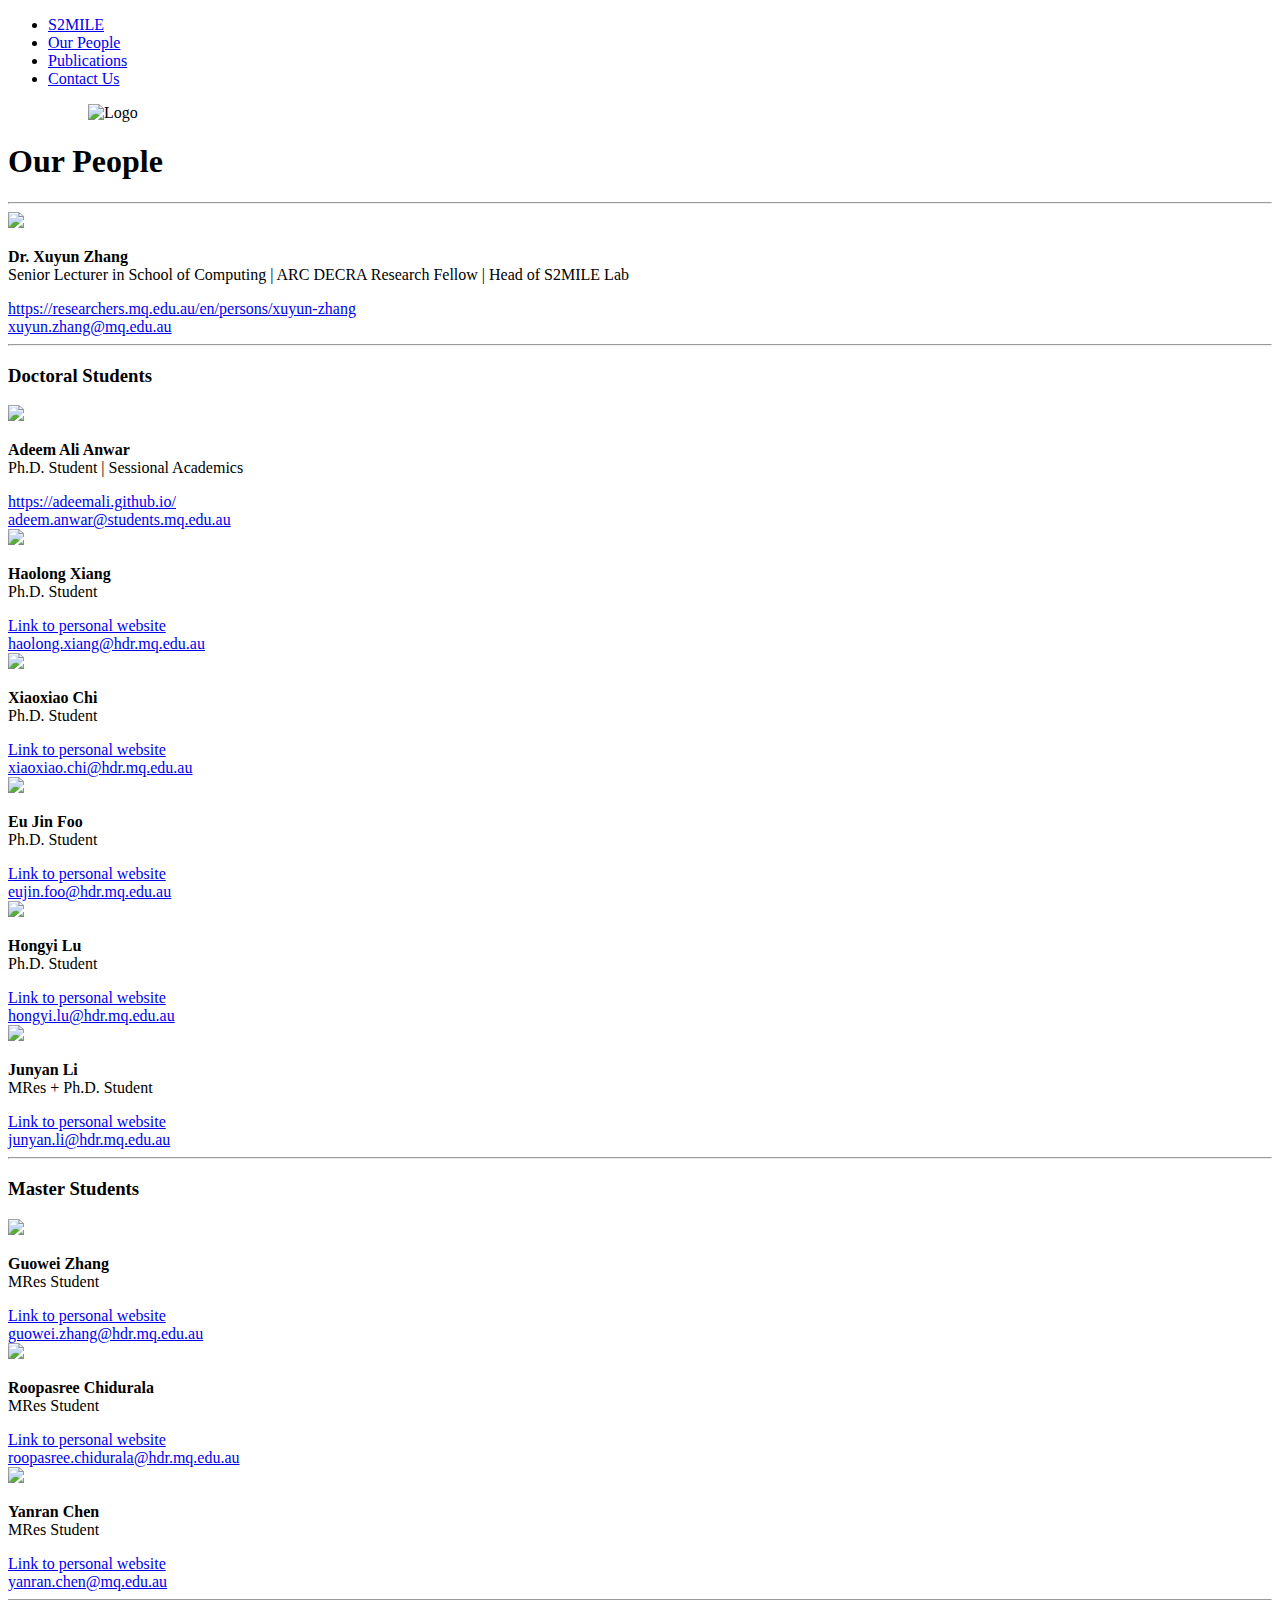
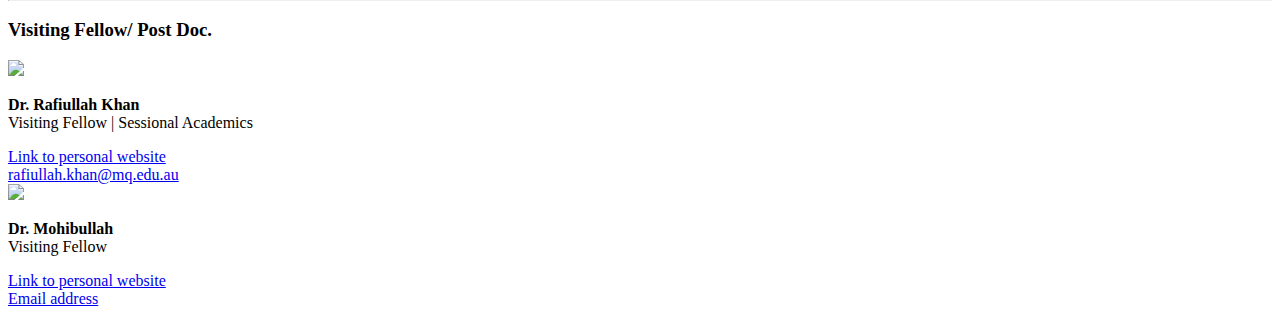
==== people.html @ ad48cd00 "adeem" ====
<!doctype html>
<html class="no-js" lang="en">
  <head>
    <meta charset="utf-8">
    <meta http-equiv="x-ua-compatible" content="ie=edge">
    <meta name="viewport" content="width=device-width, initial-scale=1.0">
    <title>People</title>
    <link rel="stylesheet" href="css/app.css">
  </head>
    
  <body>
      
    <!-- Navagation-->
   <div class="top-bar">
      <div class="top-bar-left text-center">
        <ul class="dropdown menu" data-dropdown-menu>
          <li class="menu-text"><a href="./index.html">S2MILE</a></li>
          <li><a href="./people.html">Our People</a></li>
          <li><a href="./publications.html">Publications</a></li>
          <li><a href="./contact.html">Contact Us</a></li>
        </ul>
      </div>
      <div class="top-bar-right">
        <ul class="menu">
          <ul class="dropdown menu" data-dropdown-menu>
          <!-- <li><a href="#">University Logo Long</a></li> -->
          <img src="logo.png" alt="Logo" style="width:140px;height:50px;"> 
        </ul>
        </ul>
      </div>
    </div>

    <div class="row">
      <div class="large-12 columns">
        <h1 class="text-center">Our People</h1>
        </div>
      </div>
      
    <hr>
      
    <div class="row text-center columns large-4">
    
         
          <img class="circleImage" src="./img/xuyun.png">
          <p ><strong>Dr. Xuyun Zhang</strong><br>
            Senior Lecturer in School of Computing | ARC DECRA Research Fellow | Head of S2MILE Lab</p>
          <a href="https://researchers.mq.edu.au/en/persons/xuyun-zhang">https://researchers.mq.edu.au/en/persons/xuyun-zhang</a>
          <br>
          <a href="xuyun.zhang@mq.edu.au">xuyun.zhang@mq.edu.au</a>
     
        </div>
      
    <hr>
      
    <div class="row">
      <div class="large-12 columns">
        <h3 class="text-center">Doctoral Students</h3>
        </div>
      </div>  
    
     <div clas="row">
       <div class="large-4 columns text-center">
          <img class="circleImage" src="./img/adeem.jpg">
          <p ><strong>Adeem Ali Anwar</strong><br>
              Ph.D. Student | Sessional Academics</p>
          <a href="https://adeemali.github.io/">https://adeemali.github.io/</a>
          <br>
          <a href="adeem.anwar@students.mq.edu.au">adeem.anwar@students.mq.edu.au</a>
        </div>
         
         <div class="large-4 columns text-center">
          <img class="circleImage" src="./img/haolong.jpg">
          <p ><strong>Haolong Xiang</strong><br>
            Ph.D. Student</p>
          <a href="https://www.linkedin.com/in/haolong-xiang-a256b118b/">Link to personal website</a>
          <br>
          <a href="haolong.xiang@hdr.mq.edu.au">haolong.xiang@hdr.mq.edu.au</a>
        </div>
         
         <div class="large-4 columns text-center">
          <img class="circleImage" src="./img/xiaoxiao.jpg">
          <p ><strong>Xiaoxiao Chi</strong><br>
            Ph.D. Student</p>
          <a href="https://www.linkedin.com/in/xiaoxiao-chi-51618a23b/">Link to personal website</a>
          <br>
          <a href="xiaoxiao.chi@hdr.mq.edu.au">xiaoxiao.chi@hdr.mq.edu.au</a>
        </div>
        
        <div class="large-4 columns text-center">
          <img class="circleImage" src="./img/Jin.jpg">
          <p ><strong>Eu Jin Foo</strong><br>
            Ph.D. Student</p>
          <a href="https://www.linkedin.com/in/eu-jin-foo/">Link to personal website</a>
          <br>
          <a href="eujin.foo@hdr.mq.edu.au">eujin.foo@hdr.mq.edu.au</a>
        </div>

        <div class="large-4 columns text-center">
          <img class="circleImage" src="./img/Hongyi.jpg">
          <p ><strong>Hongyi Lu</strong><br>
            Ph.D. Student</p>
          <a href="https://www.linkedin.com/in/hongyi-lu-0b28b8233/">Link to personal website</a>
          <br>
          <a href="hongyi.lu@hdr.mq.edu.au">hongyi.lu@hdr.mq.edu.au</a>
        </div>

        <div class="large-4 columns text-center">
          <img class="circleImage" src="./img/Junyan.jpg">
          <p ><strong>Junyan Li</strong><br>
            MRes + Ph.D. Student</p>
          <a href="https://www.linkedin.com/in/junyan-li-4992a1255">Link to personal website</a>
          <br>
          <a href="junyan.li@hdr.mq.edu.au">junyan.li@hdr.mq.edu.au</a>
        </div>

      </div> 
     
    <hr>
      
    <div class="row">
      <div class="large-12 columns">
        <h3 class="text-center">Master Students</h3>
        </div>
      </div>  
    
     <div clas="row">
       <div class="large-4 columns text-center">
          <img class="circleImage" src="http://placehold.it/200x200">
          <p ><strong>Guowei Zhang</strong><br>
              MRes Student</p>
          <a href="#">Link to personal website</a>
          <br>
          <a href="guowei.zhang@hdr.mq.edu.au">guowei.zhang@hdr.mq.edu.au</a>
        </div>
         
         <div class="large-4 columns text-center">
          <img class="circleImage" src="./img/Roopasree.jpg">
          <p ><strong>Roopasree Chidurala</strong><br>
            MRes Student</p>
          <a href="https://www.linkedin.com/in/roopasree-chidurala-20959227a/">Link to personal website</a>
          <br>
          <a href="roopasree.chidurala@hdr.mq.edu.au">roopasree.chidurala@hdr.mq.edu.au</a>
        </div>

        <div class="large-4 columns text-center">
          <img class="circleImage" src="http://placehold.it/200x200">
          <p ><strong>Yanran Chen</strong><br>
            MRes Student</p>
          <a href="#">Link to personal website</a>
          <br>
          <a href="yanran.chen@mq.edu.au">yanran.chen@mq.edu.au</a>
        </div>
      
      </div> 
      
      <hr>
      
    <div class="row">
      <div class="large-12 columns">
        <h3 class="text-center">Visiting Fellow/ Post Doc.</h3>
        </div>
      </div>  
    
     <div clas="row">
       <div class="large-6 columns text-center">
          <img class="circleImage" src="./img/rafi.jpg">
          <p><strong>Dr. Rafiullah Khan</strong><br>
              Visiting Fellow | Sessional Academics</p>
          <a href="https://researchers.mq.edu.au/en/persons/rafiullah-khan">Link to personal website</a>
          <br>
          <a href="rafiullah.khan@mq.edu.au">rafiullah.khan@mq.edu.au</a>
        </div>
         
         <div class="large-6 columns text-center">
          <img class="circleImage" src="http://placehold.it/200x200">
          <p ><strong>Dr. Mohibullah</strong><br>
            Visiting Fellow</p>
          <a href="#">Link to personal website</a>
          <br>
          <a href="mailto:someone@nowhere.com">Email address</a>
        </div>
        
      
      </div> 

      <!-- <hr>

      <div class="row">
        <div class="large-12 columns">
          <h3 class="text-center">Undergraduate Students</h3>
          </div>
        </div>  
      
       <div clas="row">
         <div class="large-3 columns text-center">
            <img class="circleImage" src="http://placehold.it/200x200">
            <p><strong>Graduate Student Wanna Be</strong><br>
                Funny Quote</p>
            <a href="#">Link to personal website</a>
            <br>
            <a href="mailto:someone@nowhere.com">Email address</a>
          </div>
           
           <div class="large-3 columns text-center">
            <img class="circleImage" src="http://placehold.it/200x200">
            <p ><strong>Graduate Student Wanna Be</strong><br>
                Funny Quote</p>
            <a href="#">Link to personal website</a>
            <br>
            <a href="mailto:someone@nowhere.com">Email address</a>
          </div>
           
           <div class="large-3 columns text-center">
            <img class="circleImage" src="http://placehold.it/200x200">
            <p ><strong>Graduate Student Wanna Be</strong><br>
                Funny Quote</p>
            <a href="#">Link to personal website</a>
            <br>
            <a href="mailto:someone@nowhere.com">Email address</a>
          </div>
           
           <div class="large-3 columns text-center">
            <img class="circleImage" src="http://placehold.it/200x200">
            <p ><strong>Graduate Student Wanna Be</strong><br>
                Funny Quote</p>
            <a href="#">Link to personal website</a>
            <br>
            <a href="mailto:someone@nowhere.com">Email address</a>
          </div>
        
        </div>  -->
      
    
      <script src="bower_components/jquery/dist/jquery.js"></script>
    <script src="bower_components/what-input/what-input.js"></script>
      
    <script src="bower_components/foundation-sites/dist/foundation.js"></script>
    <script src="bower_components/foundation-sites/foundation.accordion.js"></script>
    <script src="js/app.js"></script>
      
    <script>
       $(document).foundation();  
    </script>
      
  </body>
</html>
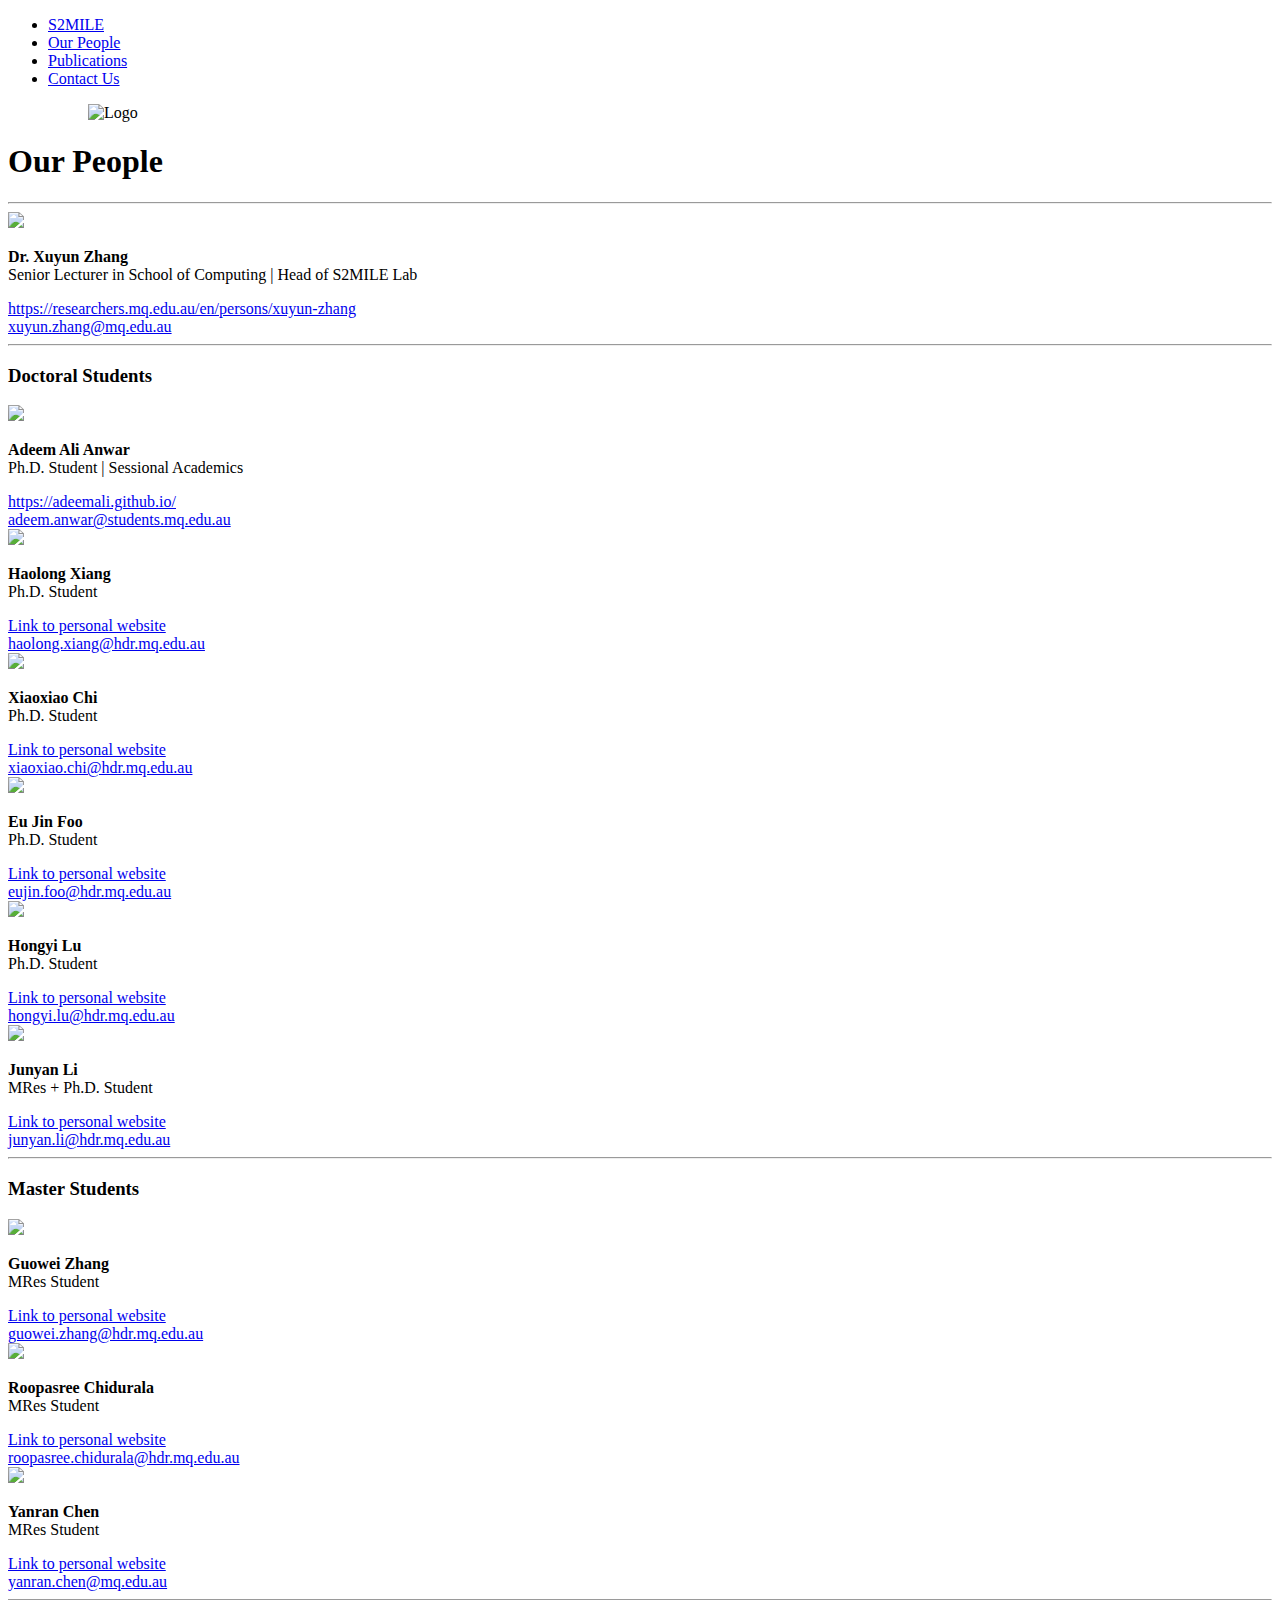
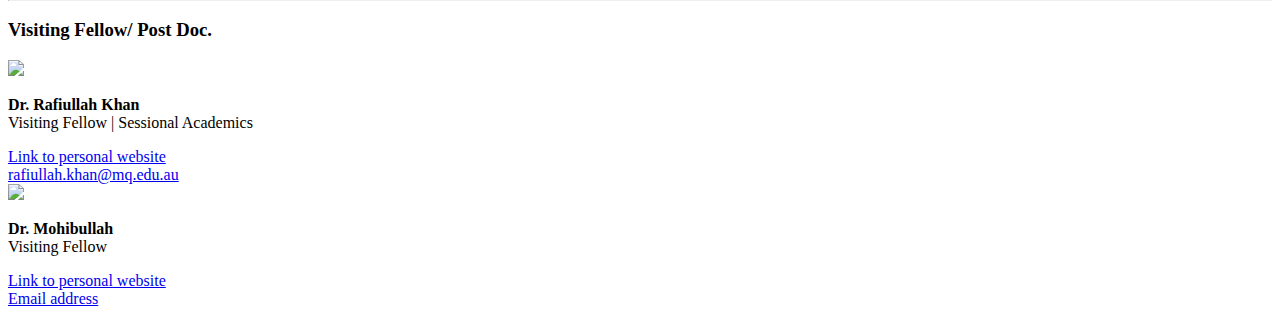
==== commit 1377620e: "adeem" ====
--- a/people.html
+++ b/people.html
@@ -43,7 +43,7 @@
          
           <img class="circleImage" src="./img/xuyun.png">
           <p ><strong>Dr. Xuyun Zhang</strong><br>
-            Senior Lecturer in School of Computing | ARC DECRA Research Fellow | Head of S2MILE Lab</p>
+            Senior Lecturer in School of Computing | Head of S2MILE Lab</p>
           <a href="https://researchers.mq.edu.au/en/persons/xuyun-zhang">https://researchers.mq.edu.au/en/persons/xuyun-zhang</a>
           <br>
           <a href="xuyun.zhang@mq.edu.au">xuyun.zhang@mq.edu.au</a>
